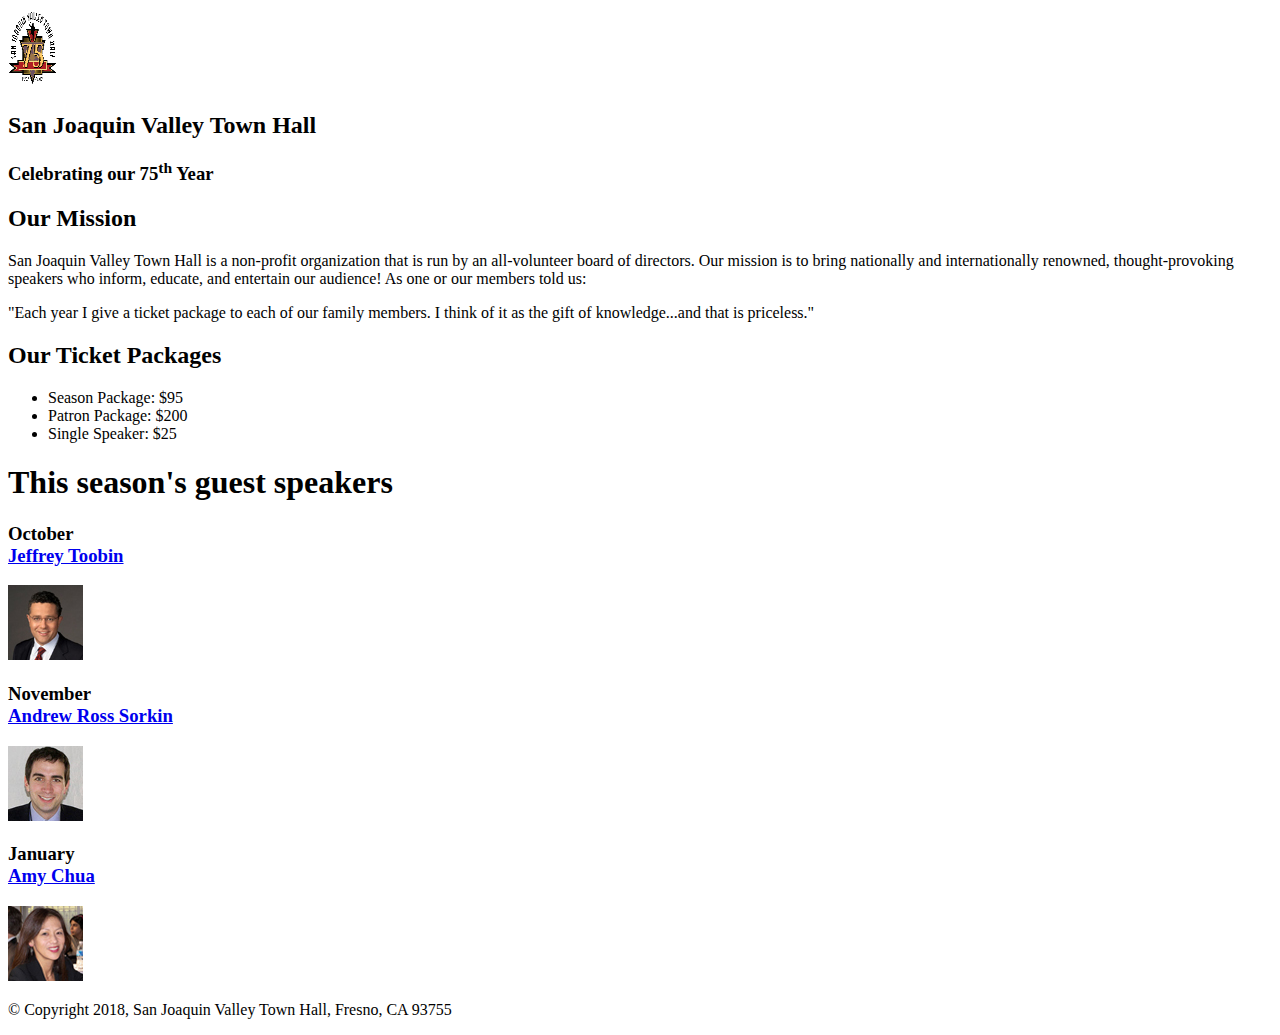
==== index.html @ 7122327a "Add files via upload" ====
<!DOCTYPE html>
<html lang="en">

<head>
	<meta charset="utf-8">
	<title>San Joaquin Valley Town Hall</title>
	<link rel="shortcut icon" href="images/favicon.ico">
</head>

<body>
	<header>
		<img src="images/town_hall_logo.gif" alt="Town Hall Logo" height="80" width="50">
		<h2>San Joaquin Valley Town Hall</h2>
		<h3>Celebrating our 75<sup>th</sup> Year</h3>
		
	</header>
	<main>
			<h2>Our Mission</h2>

			<p>San Joaquin Valley Town Hall is a non-profit organization that is run by an all-volunteer board of directors. Our mission is to bring nationally and internationally renowned, thought-provoking speakers who inform, educate, and entertain our audience! As one or our members told us:</p>
			
			<p>"Each year I give a ticket package to each of our family members. I think of it as the gift of knowledge...and that is priceless."</p>
			
			
			<h2>Our Ticket Packages</h2>

			<ul>
			
			<li>Season Package: $95</li>
			<li>Patron Package: $200</li>
			<li>Single Speaker: $25</li>
			
			</ul>
			
			<h1>This season's guest speakers</h1>
			
			<h3> October<br> 
			<a href="speakers/toobin.html">Jeffrey Toobin</a></h3>
			<img src="images/toobin75.jpg" alt="Toobin image">
			
			<h3>November<br>
			<a href="speakers/sorkin.html"> Andrew Ross Sorkin</a></h3>
			<img src="images/sorkin75.jpg" alt="Sorkin image">
			
			<h3>January<br>
			<a href="speakers/chua.html"> Amy Chua</a></h3>
			<img src="images/chua75.jpg" alt="Chua image">
			
			
		
	</main>
	<footer>
		<p>&copy; Copyright 2018, San Joaquin Valley Town Hall, Fresno, CA 93755</p>
	</footer>
</body>
</html>
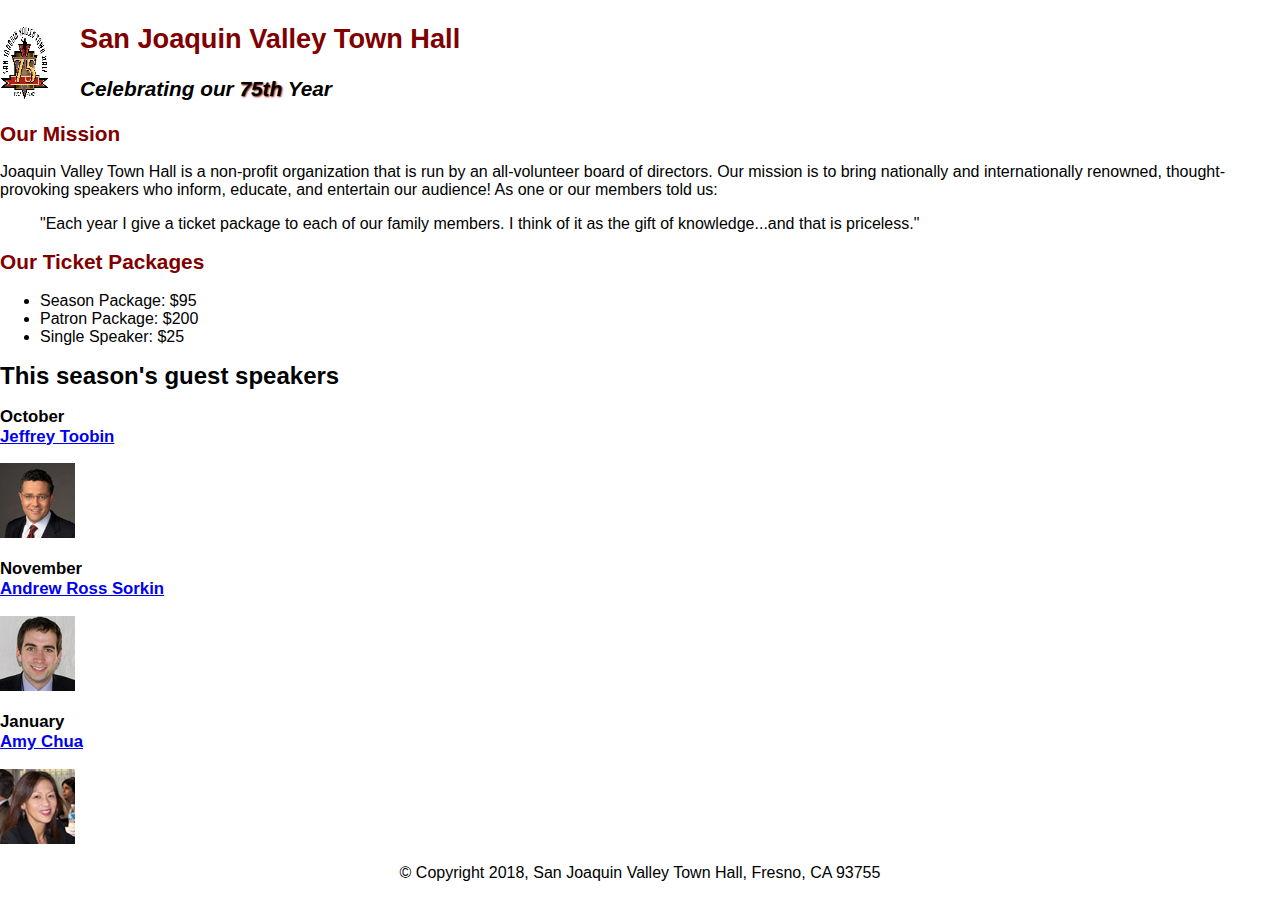
==== commit 8d570a96: "Add files via upload" ====
--- a/index.html
+++ b/index.html
@@ -5,21 +5,23 @@
 	<meta charset="utf-8">
 	<title>San Joaquin Valley Town Hall</title>
 	<link rel="shortcut icon" href="images/favicon.ico">
+	<link rel="stylesheet" href="styles/normalize.css">
+	<link rel="stylesheet" href="styles/main.css">
 </head>
 
 <body>
 	<header>
 		<img src="images/town_hall_logo.gif" alt="Town Hall Logo" height="80" width="50">
 		<h2>San Joaquin Valley Town Hall</h2>
-		<h3>Celebrating our 75<sup>th</sup> Year</h3>
+		<h3>Celebrating our <span class="shadow">75th</span> Year</h3>
 		
 	</header>
 	<main>
 			<h2>Our Mission</h2>
 
-			<p>San Joaquin Valley Town Hall is a non-profit organization that is run by an all-volunteer board of directors. Our mission is to bring nationally and internationally renowned, thought-provoking speakers who inform, educate, and entertain our audience! As one or our members told us:</p>
+			<p>Joaquin Valley Town Hall is a non-profit organization that is run by an all-volunteer board of directors. Our mission is to bring nationally and internationally renowned, thought-provoking speakers who inform, educate, and entertain our audience! As one or our members told us:</p>
 			
-			<p>"Each year I give a ticket package to each of our family members. I think of it as the gift of knowledge...and that is priceless."</p>
+			<p><blockquote> "Each year I give a ticket package to each of our family members. I think of it as the gift of knowledge...and that is priceless."</blockquote></p>
 			
 			
 			<h2>Our Ticket Packages</h2>
--- a/styles/main.css
+++ b/styles/main.css
@@ -0,0 +1,51 @@
+/* the styles for the elements */
+body {
+	font-family: Arial, Helvetica, sans-serif;
+    font-size: 100%;
+}
+
+
+
+/* the styles for the header */
+header img {
+	float: left;
+}
+header h2 {
+	font-size: 170%;
+	color: #800000;
+	text-indent: 30px;
+}
+header h3 {
+	font-size: 130%;
+	font-style: italic;
+	text-indent: 30px;
+}
+
+.shadow {
+	text-shadow: 1px 1px 2px #800000;
+}
+
+/* the styles for the section */
+main {
+	clear: left;
+}
+main h1 {
+	font-size: 150%;
+}
+main h2 {
+	font-size: 130%;
+	color: #800000;
+}
+main h3 {
+	font-size: 105%;
+}
+/* mouse over link */
+a:focus, a:hover {
+	font-style: italic;
+}
+
+
+/* the styles for the footer */
+footer p {
+	text-align: center;
+}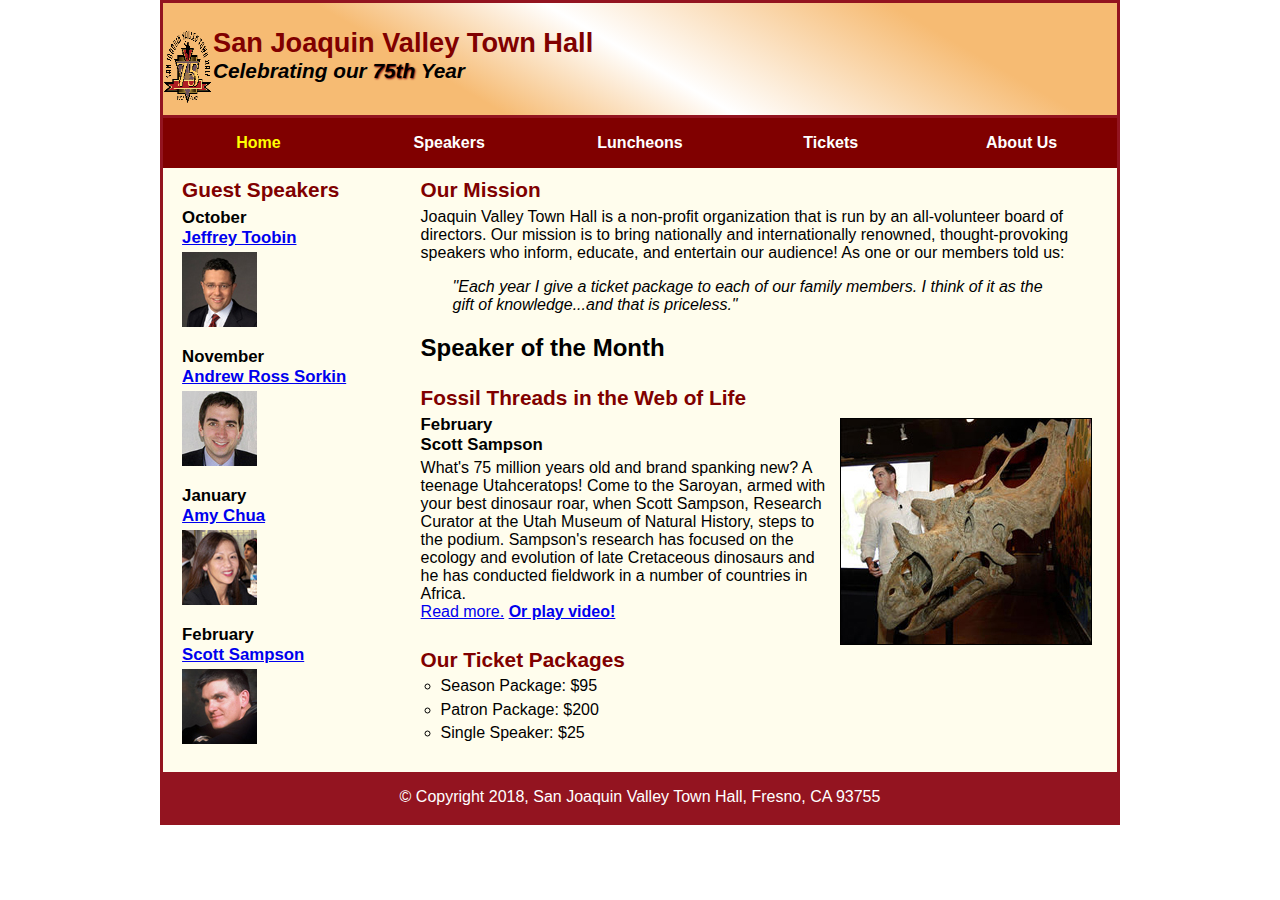
==== commit ee4aa15c: "Add files via upload" ====
--- a/index.html
+++ b/index.html
@@ -2,11 +2,20 @@
 <html lang="en">
 
 <head>
+	<meta name="viewport" content="width=device-width, initial-scale=1.0">
 	<meta charset="utf-8">
 	<title>San Joaquin Valley Town Hall</title>
 	<link rel="shortcut icon" href="images/favicon.ico">
 	<link rel="stylesheet" href="styles/normalize.css">
 	<link rel="stylesheet" href="styles/main.css">
+	<link rel="stylesheet" href="styles/slicknav.css">
+	<script src="https://code.jquery.com/jquery-3.2.1.min.js"></script>
+	<script src="js/jquery.slicknav.min.js"></script>
+	<script type="text/javascript">
+		$(document).ready(function() {
+			$('#nav_menu').slicknav({prependTo:"#mobile_menu"});
+		});
+	</script>
 </head>
 
 <body>
@@ -14,16 +23,54 @@
 		<img src="images/town_hall_logo.gif" alt="Town Hall Logo" height="80" width="50">
 		<h2>San Joaquin Valley Town Hall</h2>
 		<h3>Celebrating our <span class="shadow">75th</span> Year</h3>
-		
 	</header>
+	<nav id="mobile_menu"></nav>
+	<nav id="nav_menu">
+		<ul>
+			<li><a href="index.html" class="current">Home</a></li>
+			<li><a href="speakers.html">Speakers</a>
+				<ul>
+					<li><a href="speakers/chua.html">Amy Chua</a></li>
+					<li><a href="speakers/sampson.html">Scott Sampson</a></li>
+					<li><a href="speakers/sorkin.html">Andrew Ross Sorkin</a></li>
+					<li><a href="speakers/toobin.html">Jeffrey Toobin</a></li>
+				</ul>
+			</li>
+			<li><a href="luncheons.html">Luncheons</a></li>
+			<li><a href="tickets.html">Tickets</a></li>
+			<li><a href="aboutus.html" class="lastitem">About Us</a>
+				<ul>
+					<li><a>Our History</a></li>
+					<li><a>Board of Directors</a></li>
+					<li><a>Past Speakers</a></li>
+					<li><a>Contact Information</a></li>
+				</ul>
+			</li>
+		</ul>
+	</nav>
 	<main>
+			<section>
+
 			<h2>Our Mission</h2>
 
 			<p>Joaquin Valley Town Hall is a non-profit organization that is run by an all-volunteer board of directors. Our mission is to bring nationally and internationally renowned, thought-provoking speakers who inform, educate, and entertain our audience! As one or our members told us:</p>
 			
 			<p><blockquote> "Each year I give a ticket package to each of our family members. I think of it as the gift of knowledge...and that is priceless."</blockquote></p>
 			
-			
+		
+			<h1>Speaker of the Month</h1>
+
+			<article><h2>Fossil Threads in the Web of Life</h2>
+
+			<img src="images/sampson_dinosaur.jpg" alt="Sampson Dino img">
+
+			<h3>February<br>
+			Scott Sampson</h3>
+
+			<p>What's 75 million years old and brand spanking new? A teenage Utahceratops! Come to the Saroyan, armed with your best dinosaur roar, when Scott Sampson, Research Curator at the Utah Museum of Natural History, steps to the podium. Sampson's research has focused on the ecology and evolution of late Cretaceous dinosaurs and he has conducted fieldwork in a number of countries in Africa.
+
+			<a href="speakers/sampson.html"> <br>Read more.</a> <b><a href="../town_hall_1/media/sampson.swf">Or play video!</a></p></article></b>
+
 			<h2>Our Ticket Packages</h2>
 
 			<ul>
@@ -34,21 +81,30 @@
 			
 			</ul>
 			
-			<h1>This season's guest speakers</h1>
+			</section>
+			<aside>
 			
-			<h3> October<br> 
+			<h2>Guest Speakers</h2>
+			<div>
+			
+			<h3>October<br> 
 			<a href="speakers/toobin.html">Jeffrey Toobin</a></h3>
 			<img src="images/toobin75.jpg" alt="Toobin image">
 			
 			<h3>November<br>
-			<a href="speakers/sorkin.html"> Andrew Ross Sorkin</a></h3>
+			<a href="speakers/sorkin.html">Andrew Ross Sorkin</a></h3>
 			<img src="images/sorkin75.jpg" alt="Sorkin image">
 			
 			<h3>January<br>
-			<a href="speakers/chua.html"> Amy Chua</a></h3>
+			<a href="speakers/chua.html">Amy Chua</a></h3>
 			<img src="images/chua75.jpg" alt="Chua image">
+
+			<h3>February<br>
+			<a href="speakers/sampson.html">Scott Sampson</a></h3>
+			<img src="images/sampson75.jpg" alt="Sampson image">
 			
-			
+			</div>
+			</aside>
 		
 	</main>
 	<footer>
--- a/styles/main.css
+++ b/styles/main.css
@@ -1,44 +1,217 @@
+
+/* the reset selector*/ 
+* {
+	margin: 0;
+	padding: 0;
+	box-sizing: border-box;
+}
+
+
 /* the styles for the elements */
+html {
+	background-color: white;
+}
+
 body {
 	font-family: Arial, Helvetica, sans-serif;
-    font-size: 100%;
-}
-
-
+	font-size: 100%;
+	width: 98%;
+	margin-top: 0;
+	margin-bottom: 0;
+	margin-right: auto;
+	margin-left: auto;
+	border: 3px solid #931420;
+	background-color: #fffded;
+	max-width: 960px;
+}
 
 /* the styles for the header */
+header {
+	border-bottom: 3px solid #931420;
+	padding-top: 1.5em;
+	padding-bottom: 2em;
+	background-image: linear-gradient(30deg, #f6bb73 0%, #f6bb73 30%, white 50%, #f6bb73 80%, #f6bb73 100%);
+}
 header img {
 	float: left;
+	padding-right: 30px 3.03030303%;
+	padding-left: 30px 3.03030303%;
 }
 header h2 {
 	font-size: 170%;
 	color: #800000;
-	text-indent: 30px;
 }
 header h3 {
 	font-size: 130%;
 	font-style: italic;
-	text-indent: 30px;
 }
 
 .shadow {
 	text-shadow: 1px 1px 2px #800000;
 }
 
-/* the styles for the section */
+
+/*the styles for the nav menu*/
+#nav_menu ul {
+	list-style: none;
+	margin: 0;
+	padding: 0;
+	position: relative;
+}
+#nav_menu ul li {
+	float: left;
+	width: 20%;
+}
+#nav_menu ul ul {
+	display: none;
+	position: absolute;
+	width: 100%;
+}
+#nav_menu ul li a {
+	display: block;
+	text-align: center;
+	padding-top: 1em;
+	padding-bottom: 1em;
+	text-decoration: none;
+	background-color: #800000;
+	color: white;
+	font-weight: bold;
+	
+}
+#nav_menu ul li a.current {
+	color: yellow;
+}
+#nav_menu ul li ul li {
+	float: none;
+	width: 100%;
+}
+#nav_menu ul ul li {
+	float: none;
+}
+#nav_menu ul ul li a {
+	text-align: left;
+	padding-left: .25em;
+	width: 20%;
+}
+#nav_menu ul ul li ul {
+	left: 100%;
+	position: absolute;
+	top: 0;
+}
+#nav_menu ul li.lastitem ul li ul {
+	left: -100%;
+}
+#nav_menu ul li:hover > ul {
+	display: block;
+}
+#nav_menu > ul::after {
+	content: "";
+	clear: both;
+	display: block;
+}
+#nav_menu ul li.lastitem a {
+	width: 178px;
+}
+#nav_menu ul li a.hover, #nav_menu ul li a:focus {
+	background-color: grey;
+}
+
+
+
+/* the styles for the main section */
 main {
 	clear: left;
 }
-main h1 {
+
+/* the styles for the section*/
+section {
+	width: 75%;
+	float: right;
+	padding-bottom: 20px;
+	padding-right: 2%;
+	padding-left: 2%;
+}
+section h2 {
+	font-size: 130%;
+	color: #800000;
+	padding-top: .5em;
+	padding-bottom: .25em;
+}
+section p {
+	padding-bottom: .5em;
+}
+section blockquote {
+	font-style: italic;
+	padding-right: 2em;
+	padding-left: 2em;
+}
+section h1 {
 	font-size: 150%;
+	padding-top: .5em;
+	padding-bottom: .25em;
+	margin-top: 0;
+	margin-bottom: 0;
+}
+section ul li {
+	list-style-type: circle;
+}
+
+/* the styles for the article*/
+article {
+	padding-top: .5em;
+	padding-bottom: .5em;
+	border-top: #800000 2px;
+	border-bottom: #800000 2px;
+}
+article h2 {
+	padding-top: 0;
+}
+article img {
+	float: right;
+	border: 1px solid black;
+	margin-top: 3px;
+	margin-bottom: 3px;
+	margin-left: 5px;
+	margin-right: 6px;
+	max-width: 40%;
+	min-width: 150px;
+}
+article h3 {
+	font-size: 105%;
+	padding-bottom: .25em;
+}
+
+section ul {
+	padding-bottom: .25em;
+	padding-left: 1.25em;
+}
+section li {
+	padding-bottom: .35em;
+}
+
+/* the styles for the aside*/
+aside {
+	width: 25%;
+	float: left;
+	padding-right: .5%;
+	padding-left: 2%;
 }
 main h2 {
 	font-size: 130%;
 	color: #800000;
+	padding-top: .5em;
+	padding-bottom: .25em;
 }
 main h3 {
 	font-size: 105%;
-}
+	padding-bottom: .25em;
+	font-size: 105%;
+}
+aside img {
+	padding-bottom: 1em;
+}
+
+
 /* mouse over link */
 a:focus, a:hover {
 	font-style: italic;
@@ -48,4 +221,59 @@
 /* the styles for the footer */
 footer p {
 	text-align: center;
+	background-color: #931420;
+	color: white;
+	padding-top: 1em;
+	padding-bottom: 1em;
+	clear: both;
+}
+
+#mobile_menu {
+	display: none;
+}
+
+@media only screen and (max-width: 959px) {
+	section h1 {
+		font-size: 135%;
+	}
+	section h2 {
+		font-size: 120%;
+	}
+	aside h2 {
+		font-size: 120%;
+	}
+}
+
+@media only screen and (max-width: 767px) {
+	header img {
+		float: none;
+	}
+	header {
+		text-align: center;
+	}
+	section {
+		float: none;
+		width: 95%;
+	}
+	aside {
+		float: none;
+		padding-right: 1.5%;
+		width: 20%;
+	}
+	article img {
+		max-width: 30%;
+	}
+}
+
+@media only screen and (max-width: 479px) {
+	#nav_menu {
+		display: none;
+	}
+	#mobile_menu {
+		display: block;
+	}
+	.slicknav_menu {
+		background-color: #800000 !important;
+	}
+	font-size: 90%;
 }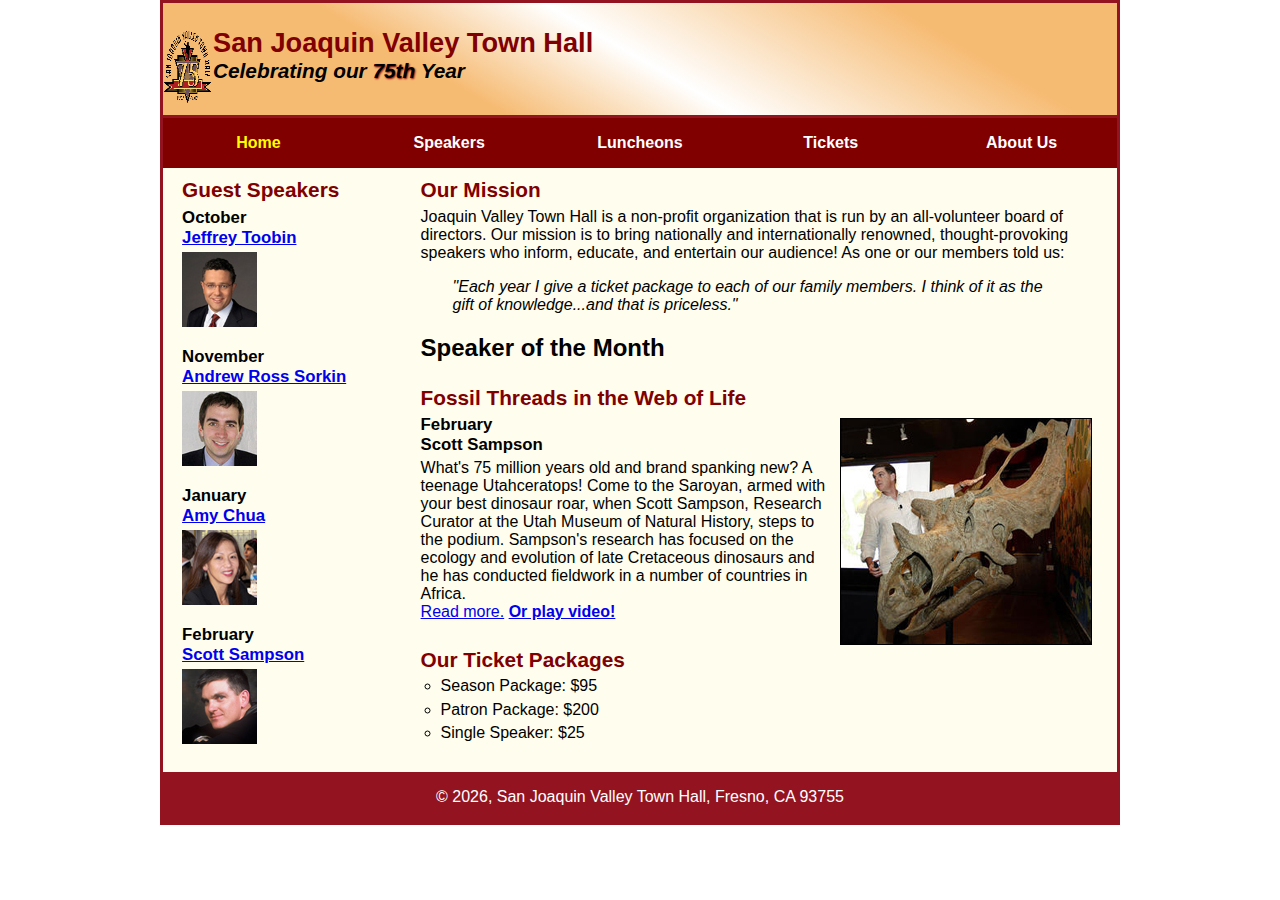
==== commit f045580c: "Add files via upload" ====
--- a/index.html
+++ b/index.html
@@ -108,7 +108,14 @@
 		
 	</main>
 	<footer>
-		<p>&copy; Copyright 2018, San Joaquin Valley Town Hall, Fresno, CA 93755</p>
+		<p>
+			<script>
+				var today = new Date();
+				document.write("&copy;&nbsp;");
+				document.write(today.getFullYear());
+				document.write(", San Joaquin Valley Town Hall, Fresno, CA 93755")
+			</script>
+		</p>
 	</footer>
 </body>
 </html>
